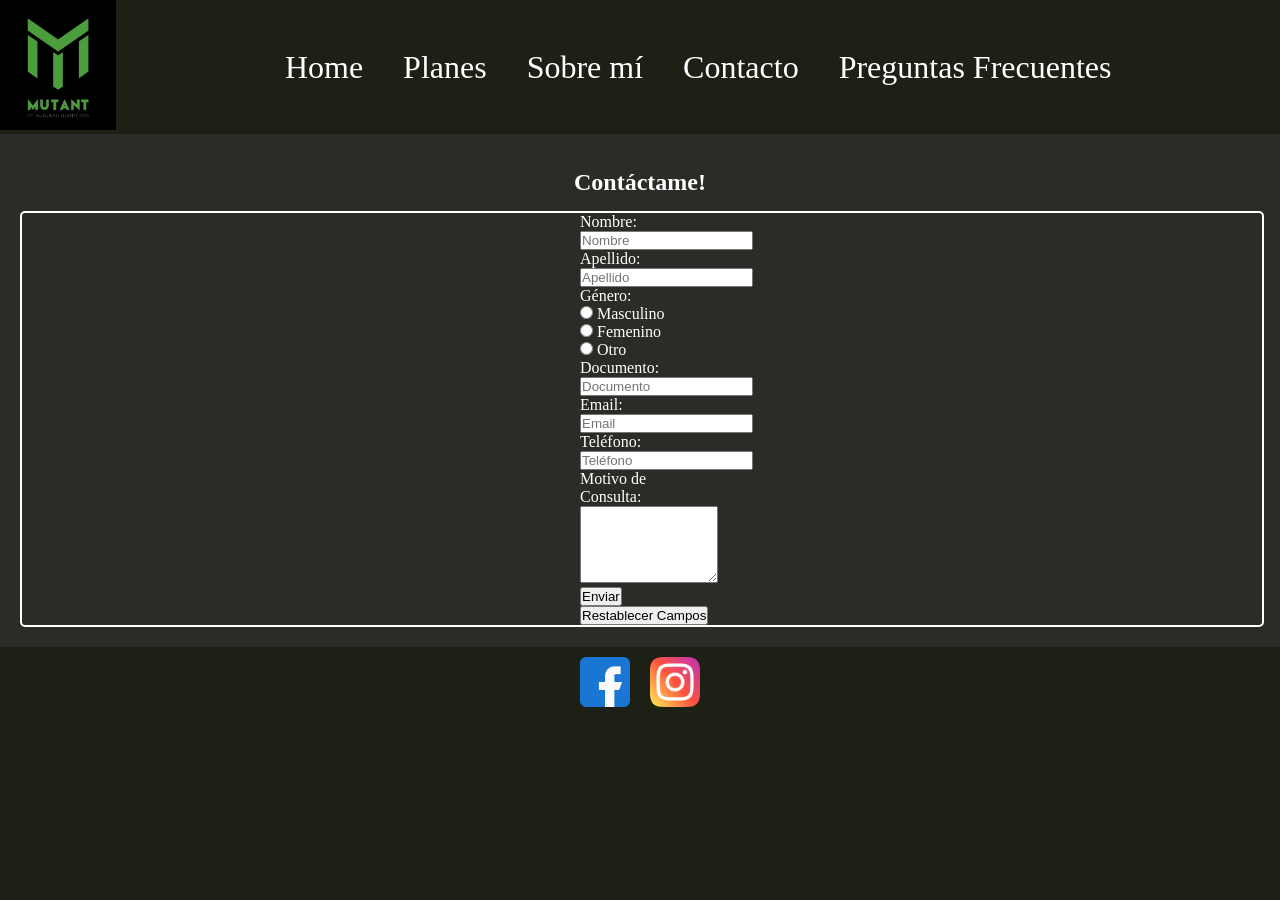
==== paginas/contacto.html @ b8953d3d "Primer Commit" ====
<!DOCTYPE html>
<html lang="en">
<head>
    <meta charset="UTF-8">
    <meta http-equiv="X-UA-Compatible" content="IE=edge">
    <meta name="viewport" content="width=device-width, initial-scale=1.0">
    <link rel="preconnect" href="https://fonts.googleapis.com">
    <link rel="preconnect" href="https://fonts.gstatic.com" crossorigin>
    <link href="https://fonts.googleapis.com/css2?family=Merriweather+Sans&display=swap" rel="stylesheet">
    <link rel="stylesheet" href="../styles.css">
    <title>Document</title>
</head>
<body class="layout">
    <header>
        <div class="div_logo">
            <a href="../index.html"><img src="../imagenes/logo.png" alt="" class="header_logo"></a>
            </div>
            <nav class="nav">
                <ul class="ul_nav">
                    <li class="listItem"><a href="../index.html">Home</a></li>
                    <li class="listItem"><a href="planes.html">Planes</a></li>
                    <li class="listItem"><a href="sobre-mi.html">Sobre mí</a></li>
                    <li class="listItem"><a href="#">Contacto</a></li>
                    <li class="listItem"><a href="faq.html">Preguntas Frecuentes</a></li>
                </ul>
            </nav>
    </header>
    <main>
        <h2 class="titles">Contáctame!</h2>
        <div class="div_form">
        <form class="contact_form">
            <div>
                <label for="name">Nombre:</label>
                <input type="text" id="name" placeholder="Nombre" required>
            </div>
            <div>
                <label for="surname">Apellido:</label>
                <input type="text" id="surname" placeholder="Apellido" required>
            </div>
            <div class="">
                <label for="gender">Género:</label>
                <div>
                    <input type="radio" name="gender" id="male">
                    <label for="male">Masculino</label>
                </div>
                <div>
                    <input type="radio" name="gender" id="female">
                    <label for="female">Femenino</label>
                </div>
                <div>
                    <input type="radio" name="gender" id="other">
                    <label for="other">Otro</label>
                </div>
            </div>
            <div>
                <label for="dni">Documento:</label>
                <input type="number" id="dni" min="1" placeholder="Documento" required>
            </div>
            <div>
                <label for="mail">Email:</label>
                <input type="email" id="mail" placeholder="Email" required>
            </div>
            <div>
                <label for="phone-number">Teléfono:</label>
                <input type="tel" id="phone-number" placeholder="Teléfono" required>
            </div>
            <div>
                <label for="reason">Motivo de Consulta:</label>
                <textarea id="reason" cols="15" rows="5" required></textarea>
            </div>
            <div>
                <input type="submit" value="Enviar">
                <input type="reset" value="Restablecer Campos">
            </div>
        </form>
    </div>
    </main>
    <footer>
        <ul class="social-networks">
            <li class="social-item"><a href="https://www.facebook.com" target="_blank"><img src="../imagenes/facebook.png" alt="Facebook" class="facebook-logo"></a></li>
            <li class="social-item"><a href="https://www.instagram.com" target="_blank"><img src="../imagenes/instagram.png" alt="Instagram" class="instagram-logo"></a></li>
        </ul>
    </footer>
</body>
</html>
---- styles.css ----
* {
    margin: 0;
    padding: 0;
}

html{
    background-color: #1d2015;
    color: white;
}



.layout{
    display: grid;
    grid-template-areas: 
        'header header header'
        'main main main'
        'footer footer footer'
    ;

}

header{
    grid-area: header;
    background-color: #1d2015;
    display: flex;
}

main{
    grid-area: main;
    background-color: #2b2c28;
    padding: 20px;
}

footer {
    grid-area: footer;
    background-color: #1d2015;
    margin-top: 10px;
}


.div_logo{
    width: 10%;
}

.header_logo{
    width: 100%;
}

.nav{
    display: flex;
    width: 100%;
}

.ul_nav{
    display: flex;
    width: 100%;
    list-style: none;
    flex-direction: row;
    justify-content: center;
    align-items: center;
}

.listItem a{
    color: white;
    text-decoration: none;
    height: fit-content;
    width: fit-content;
    margin: 0 20px;
    font-size: 32px;
}

.main-title {
    font-family: 'Merriweather Sans', sans-serif;
    color: white;
    margin: 10px;
    text-align: center;
}

.social-networks{
    display: flex;
    flex-direction: row;
    justify-content: center;
    align-items: center;
    width: 100%;
}

.social-item{
    list-style: none;
}

.facebook-logo{
    width: 50px;
    margin-right: 20px;
}

.instagram-logo{
    width: 50px;
}

.images-grid{
    display: grid;
    height: 65%;
    grid-template-columns: 100px 100px;
    grid-template-rows: 100px 100px;
    gap: 20px;
    justify-content: center;
}

.itemgrid{
    display: flex;
    justify-content: center;
}

.img-index{
    width: 100%;
}

.description{
    padding-bottom: 20px;
}

.description_p{
    padding: 0 40px 10px 40px;
    font-family:'Lucida Sans', 'Lucida Sans Regular', 'Lucida Grande', 'Lucida Sans Unicode', Geneva, Verdana, sans-serif;
    font-size: 15px;
}

.description_title{
    padding-bottom: 20px;
    text-align: center;
}

.centered{
    text-align: center;
}


.about_me_p{
    padding: 20px;
    font-family: Cambria, Cochin, Georgia, Times, 'Times New Roman', serif;
    text-align: center;
}


.where_title{
    text-align: center;
    margin: 2%;
}


@media screen and (max-width: 1000px) {
    .listItem a{
        font-size: 16px;
    }
}

@media screen and (max-width: 600px) {
    .listItem a{
        font-size: 12px;
    }
}

@media screen and (max-width: 500px) {
    .listItem a{
        font-size: 8px;
    }
    .description_p{
        font-family:'Lucida Sans', 'Lucida Sans Regular', 'Lucida Grande', 'Lucida Sans Unicode', Geneva, Verdana, sans-serif;
        font-size: 10px;
    }
}

.grid-planes {
    display: grid;
    grid-template-columns: repeat(3, 1fr);
    grid-template-rows: 1fr;
    grid-column-gap: 0px;
    grid-row-gap: 0px;
    border: solid 2px white;
    }
    
.plan1 { grid-area: 1 / 1 / 2 / 2; }
.plan2 { grid-area: 1 / 2 / 2 / 3; }
.plan3 { grid-area: 1 / 3 / 2 / 4; }

.description_planes{
    margin: 10px;
}

.title_planes{
    text-align: center;
    margin: 20px;
}

.titles{
    text-align: center;
    margin: 15px;
}

.contact_form{
    width: 10%;
    margin: 0 auto;
}

.div_form{
    width: 100%;
    border: 2px solid white;
    border-radius: 5px;
}

.faq{
    text-align: center;
    border: 2px solid white;
    border-radius: 5px;
}

.about_me_title {
    text-align: center;
}
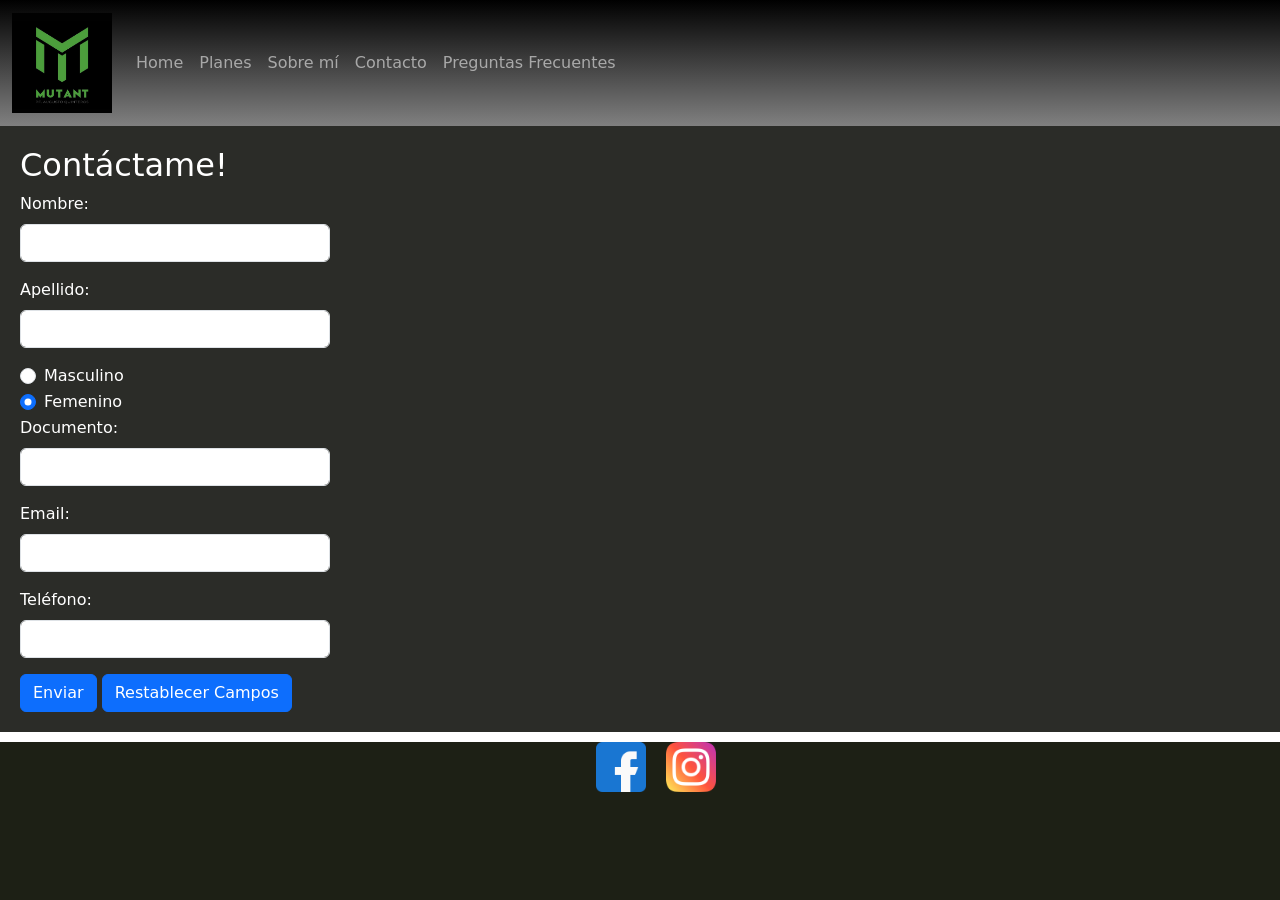
==== commit b25b0db1: "Agregando Bootstrap" ====
--- a/paginas/contacto.html
+++ b/paginas/contacto.html
@@ -1,5 +1,6 @@
 <!DOCTYPE html>
 <html lang="en">
+
 <head>
     <meta charset="UTF-8">
     <meta http-equiv="X-UA-Compatible" content="IE=edge">
@@ -7,11 +8,14 @@
     <link rel="preconnect" href="https://fonts.googleapis.com">
     <link rel="preconnect" href="https://fonts.gstatic.com" crossorigin>
     <link href="https://fonts.googleapis.com/css2?family=Merriweather+Sans&display=swap" rel="stylesheet">
+    <link href="https://cdn.jsdelivr.net/npm/bootstrap@5.1.3/dist/css/bootstrap.min.css" rel="stylesheet"
+        integrity="sha384-1BmE4kWBq78iYhFldvKuhfTAU6auU8tT94WrHftjDbrCEXSU1oBoqyl2QvZ6jIW3" crossorigin="anonymous">
     <link rel="stylesheet" href="../styles.css">
     <title>Document</title>
 </head>
+
 <body class="layout">
-    <header>
+    <!-- <header>
         <div class="div_logo">
             <a href="../index.html"><img src="../imagenes/logo.png" alt="" class="header_logo"></a>
             </div>
@@ -24,62 +28,94 @@
                     <li class="listItem"><a href="faq.html">Preguntas Frecuentes</a></li>
                 </ul>
             </nav>
+    </header> -->
+    <header>
+        <nav class="navbar navbar-expand-lg navbar-dark">
+            <div class="container-fluid">
+                <a class="navbar-brand" href="#"><img src="../imagenes/logo.png" alt="" width="100" height="100"></a>
+                <button class="navbar-toggler" type="button" data-bs-toggle="collapse"
+                    data-bs-target="#navbarSupportedContent" aria-controls="navbarSupportedContent"
+                    aria-expanded="false" aria-label="Toggle navigation">
+                    <span class="navbar-toggler-icon"></span>
+                </button>
+                <div class="collapse navbar-collapse justify-content-center" id="navbarSupportedContent">
+                    <ul class="navbar-nav me-auto mb-2 mb-lg-0">
+                        <li class="nav-item">
+                            <a class="nav-link" aria-current="page" href="../index.html">Home</a>
+                        </li>
+                        <li class="nav-item">
+                            <a class="nav-link" href="planes.html">Planes</a>
+                        </li>
+                        <li class="nav-item">
+                            <a class="nav-link" href="sobre-mi.html">Sobre mí</a>
+                        </li>
+                        <li class="nav-item">
+                            <a class="nav-link" href="#">Contacto</a>
+                        </li>
+                        <li class="nav-item">
+                            <a class="nav-link" href="faq.html">Preguntas Frecuentes</a>
+                        </li>
+                    </ul>
+                </div>
+            </div>
+        </nav>
     </header>
     <main>
-        <h2 class="titles">Contáctame!</h2>
-        <div class="div_form">
-        <form class="contact_form">
-            <div>
-                <label for="name">Nombre:</label>
-                <input type="text" id="name" placeholder="Nombre" required>
-            </div>
-            <div>
-                <label for="surname">Apellido:</label>
-                <input type="text" id="surname" placeholder="Apellido" required>
-            </div>
-            <div class="">
-                <label for="gender">Género:</label>
-                <div>
-                    <input type="radio" name="gender" id="male">
-                    <label for="male">Masculino</label>
+        <h2 class="">Contáctame!</h2>
+        <div class="contact-form">
+            <form class="">
+                <div class="mb-3">
+                    <label for="name" class="form-label">Nombre:</label>
+                    <input type="text" class="form-control w-25" id="name">
                 </div>
-                <div>
-                    <input type="radio" name="gender" id="female">
-                    <label for="female">Femenino</label>
+                <div class="mb-3">
+                    <label for="exampleInputPassword1" class="form-label">Apellido:</label>
+                    <input type="text" class="form-control w-25" id="exampleInputPassword1">
                 </div>
-                <div>
-                    <input type="radio" name="gender" id="other">
-                    <label for="other">Otro</label>
+                <div class="form-check">
+                    <input class="form-check-input" type="radio" name="flexRadioDefault" id="flexRadioDefault1">
+                    <label class="form-check-label" for="flexRadioDefault1">
+                        Masculino
+                    </label>
                 </div>
-            </div>
-            <div>
-                <label for="dni">Documento:</label>
-                <input type="number" id="dni" min="1" placeholder="Documento" required>
-            </div>
-            <div>
-                <label for="mail">Email:</label>
-                <input type="email" id="mail" placeholder="Email" required>
-            </div>
-            <div>
-                <label for="phone-number">Teléfono:</label>
-                <input type="tel" id="phone-number" placeholder="Teléfono" required>
-            </div>
-            <div>
-                <label for="reason">Motivo de Consulta:</label>
-                <textarea id="reason" cols="15" rows="5" required></textarea>
-            </div>
-            <div>
-                <input type="submit" value="Enviar">
-                <input type="reset" value="Restablecer Campos">
-            </div>
-        </form>
-    </div>
+                <div class="form-check">
+                    <input class="form-check-input" type="radio" name="flexRadioDefault" id="flexRadioDefault2" checked>
+                    <label class="form-check-label" for="flexRadioDefault2">
+                        Femenino
+                    </label>
+                </div>
+                <div class="mb-3">
+                    <label for="dni" class="form-label">Documento:</label>
+                    <input type="text" class="form-control w-25" id="dni">
+                </div>
+                <div class="mb-3">
+                    <label for="mail" class="form-label">Email:</label>
+                    <input type="email" class="form-control w-25" id="mail">
+                </div>
+                <div class="mb-3">
+                    <label for="phone-number" class="form-label">Teléfono:</label>
+                    <input type="tel" class="form-control w-25" id="phone-number">
+                </div>
+                <button type="submit" class="btn btn-primary">Enviar</button>
+                <button type="reset" class="btn btn-primary">Restablecer Campos</button>
+            </form>
+        </div>
+
     </main>
     <footer>
         <ul class="social-networks">
-            <li class="social-item"><a href="https://www.facebook.com" target="_blank"><img src="../imagenes/facebook.png" alt="Facebook" class="facebook-logo"></a></li>
-            <li class="social-item"><a href="https://www.instagram.com" target="_blank"><img src="../imagenes/instagram.png" alt="Instagram" class="instagram-logo"></a></li>
+            <li class="social-item"><a href="https://www.facebook.com" target="_blank"><img
+                        src="../imagenes/facebook.png" alt="Facebook" class="facebook-logo"></a></li>
+            <li class="social-item"><a href="https://www.instagram.com" target="_blank"><img
+                        src="../imagenes/instagram.png" alt="Instagram" class="instagram-logo"></a></li>
         </ul>
     </footer>
+    <script src="https://cdn.jsdelivr.net/npm/@popperjs/core@2.10.2/dist/umd/popper.min.js"
+        integrity="sha384-7+zCNj/IqJ95wo16oMtfsKbZ9ccEh31eOz1HGyDuCQ6wgnyJNSYdrPa03rtR1zdB"
+        crossorigin="anonymous"></script>
+    <script src="https://cdn.jsdelivr.net/npm/bootstrap@5.1.3/dist/js/bootstrap.min.js"
+        integrity="sha384-QJHtvGhmr9XOIpI6YVutG+2QOK9T+ZnN4kzFN1RtK3zEFEIsxhlmWl5/YESvpZ13"
+        crossorigin="anonymous"></script>
 </body>
+
 </html>
--- a/styles.css
+++ b/styles.css
@@ -5,10 +5,11 @@
 
 html{
     background-color: #1d2015;
-    color: white;
-}
-
-
+}
+
+body{
+    color:white;
+}
 
 .layout{
     display: grid;
@@ -20,11 +21,21 @@
 
 }
 
+.carousel{
+    margin: 0 auto;
+}
+
 header{
     grid-area: header;
-    background-color: #1d2015;
-    display: flex;
-}
+    background-image: linear-gradient(black, gray);
+    /* background-color: #1d2015; */
+    /* display: flex; */
+}
+
+/* .navbar-collapse{
+    flex-grow: initial;
+} */
+
 
 main{
     grid-area: main;
@@ -46,7 +57,7 @@
 .header_logo{
     width: 100%;
 }
-
+/* 
 .nav{
     display: flex;
     width: 100%;
@@ -68,6 +79,14 @@
     width: fit-content;
     margin: 0 20px;
     font-size: 32px;
+    animation-name: change-color;
+    animation-duration: 3s;
+    animation-iteration-count: infinite;
+} */
+
+@keyframes change-color{
+    from {color: white;}
+    to {color: gray;}
 }
 
 .main-title {
@@ -92,10 +111,20 @@
 .facebook-logo{
     width: 50px;
     margin-right: 20px;
+    transition: width 2s;
+}
+
+.facebook-logo:hover{
+    width: 75px;
 }
 
 .instagram-logo{
     width: 50px;
+    transition: width 2s;
+}
+
+.instagram-logo:hover{
+    width: 75px;
 }
 
 .images-grid{
@@ -127,6 +156,7 @@
 }
 
 .description_title{
+    padding-top: 20px;
     padding-bottom: 20px;
     text-align: center;
 }
@@ -217,4 +247,5 @@
 
 .about_me_title {
     text-align: center;
-}+}
+
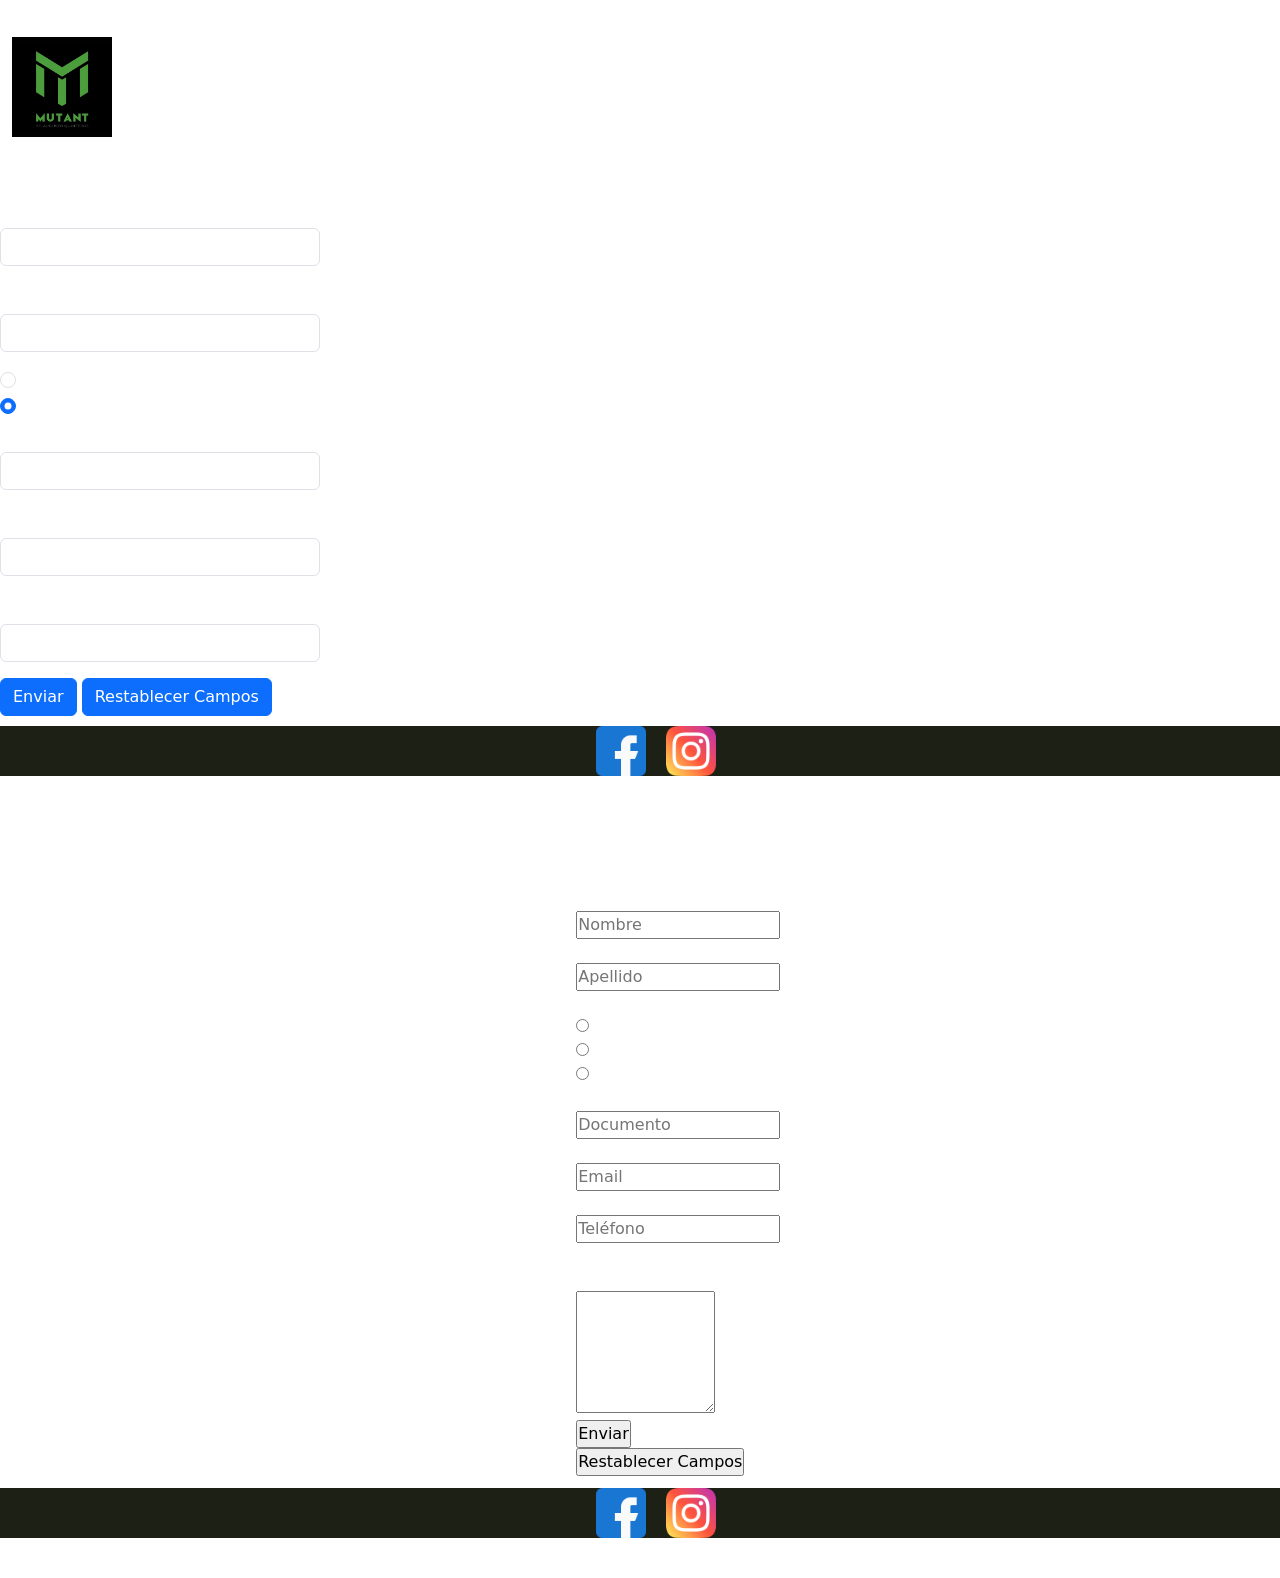
==== commit 3e53d404: "Bootstrap" ====
--- a/paginas/contacto.html
+++ b/paginas/contacto.html
@@ -1,6 +1,9 @@
 <!DOCTYPE html>
 <html lang="en">
+<<<<<<< HEAD
 
+=======
+>>>>>>> 11305e9b9ab28db9c4036c1abd75950a87211c09
 <head>
     <meta charset="UTF-8">
     <meta http-equiv="X-UA-Compatible" content="IE=edge">
@@ -8,6 +11,7 @@
     <link rel="preconnect" href="https://fonts.googleapis.com">
     <link rel="preconnect" href="https://fonts.gstatic.com" crossorigin>
     <link href="https://fonts.googleapis.com/css2?family=Merriweather+Sans&display=swap" rel="stylesheet">
+<<<<<<< HEAD
     <link href="https://cdn.jsdelivr.net/npm/bootstrap@5.1.3/dist/css/bootstrap.min.css" rel="stylesheet"
         integrity="sha384-1BmE4kWBq78iYhFldvKuhfTAU6auU8tT94WrHftjDbrCEXSU1oBoqyl2QvZ6jIW3" crossorigin="anonymous">
     <link rel="stylesheet" href="../styles.css">
@@ -16,6 +20,13 @@
 
 <body class="layout">
     <!-- <header>
+=======
+    <link rel="stylesheet" href="../styles.css">
+    <title>Document</title>
+</head>
+<body class="layout">
+    <header>
+>>>>>>> 11305e9b9ab28db9c4036c1abd75950a87211c09
         <div class="div_logo">
             <a href="../index.html"><img src="../imagenes/logo.png" alt="" class="header_logo"></a>
             </div>
@@ -28,6 +39,7 @@
                     <li class="listItem"><a href="faq.html">Preguntas Frecuentes</a></li>
                 </ul>
             </nav>
+<<<<<<< HEAD
     </header> -->
     <header>
         <nav class="navbar navbar-expand-lg navbar-dark">
@@ -118,4 +130,64 @@
         crossorigin="anonymous"></script>
 </body>
 
+=======
+    </header>
+    <main>
+        <h2 class="titles">Contáctame!</h2>
+        <div class="div_form">
+        <form class="contact_form">
+            <div>
+                <label for="name">Nombre:</label>
+                <input type="text" id="name" placeholder="Nombre" required>
+            </div>
+            <div>
+                <label for="surname">Apellido:</label>
+                <input type="text" id="surname" placeholder="Apellido" required>
+            </div>
+            <div class="">
+                <label for="gender">Género:</label>
+                <div>
+                    <input type="radio" name="gender" id="male">
+                    <label for="male">Masculino</label>
+                </div>
+                <div>
+                    <input type="radio" name="gender" id="female">
+                    <label for="female">Femenino</label>
+                </div>
+                <div>
+                    <input type="radio" name="gender" id="other">
+                    <label for="other">Otro</label>
+                </div>
+            </div>
+            <div>
+                <label for="dni">Documento:</label>
+                <input type="number" id="dni" min="1" placeholder="Documento" required>
+            </div>
+            <div>
+                <label for="mail">Email:</label>
+                <input type="email" id="mail" placeholder="Email" required>
+            </div>
+            <div>
+                <label for="phone-number">Teléfono:</label>
+                <input type="tel" id="phone-number" placeholder="Teléfono" required>
+            </div>
+            <div>
+                <label for="reason">Motivo de Consulta:</label>
+                <textarea id="reason" cols="15" rows="5" required></textarea>
+            </div>
+            <div>
+                <input type="submit" value="Enviar">
+                <input type="reset" value="Restablecer Campos">
+            </div>
+        </form>
+    </div>
+    </main>
+    <footer>
+        <ul class="social-networks">
+            <li class="social-item"><a href="https://www.facebook.com" target="_blank"><img src="../imagenes/facebook.png" alt="Facebook" class="facebook-logo"></a></li>
+            <li class="social-item"><a href="https://www.instagram.com" target="_blank"><img src="../imagenes/instagram.png" alt="Instagram" class="instagram-logo"></a></li>
+        </ul>
+    </footer>
+</body>
+>>>>>>> 11305e9b9ab28db9c4036c1abd75950a87211c09
 </html>
--- a/styles.css
+++ b/styles.css
@@ -5,11 +5,18 @@
 
 html{
     background-color: #1d2015;
+<<<<<<< HEAD
 }
 
 body{
     color:white;
 }
+=======
+    color: white;
+}
+
+
+>>>>>>> 11305e9b9ab28db9c4036c1abd75950a87211c09
 
 .layout{
     display: grid;
@@ -21,14 +28,18 @@
 
 }
 
+<<<<<<< HEAD
 .carousel{
     margin: 0 auto;
 }
 
+=======
+>>>>>>> 11305e9b9ab28db9c4036c1abd75950a87211c09
 header{
     grid-area: header;
     background-image: linear-gradient(black, gray);
     /* background-color: #1d2015; */
+<<<<<<< HEAD
     /* display: flex; */
 }
 
@@ -37,6 +48,11 @@
 } */
 
 
+=======
+    display: flex;
+}
+
+>>>>>>> 11305e9b9ab28db9c4036c1abd75950a87211c09
 main{
     grid-area: main;
     background-color: #2b2c28;
@@ -57,7 +73,11 @@
 .header_logo{
     width: 100%;
 }
+<<<<<<< HEAD
 /* 
+=======
+
+>>>>>>> 11305e9b9ab28db9c4036c1abd75950a87211c09
 .nav{
     display: flex;
     width: 100%;
@@ -82,7 +102,11 @@
     animation-name: change-color;
     animation-duration: 3s;
     animation-iteration-count: infinite;
+<<<<<<< HEAD
 } */
+=======
+}
+>>>>>>> 11305e9b9ab28db9c4036c1abd75950a87211c09
 
 @keyframes change-color{
     from {color: white;}
@@ -156,7 +180,10 @@
 }
 
 .description_title{
+<<<<<<< HEAD
     padding-top: 20px;
+=======
+>>>>>>> 11305e9b9ab28db9c4036c1abd75950a87211c09
     padding-bottom: 20px;
     text-align: center;
 }
--- a/styles.css
+++ b/styles.css
@@ -5,11 +5,18 @@
 
 html{
     background-color: #1d2015;
+<<<<<<< HEAD
 }
 
 body{
     color:white;
 }
+=======
+    color: white;
+}
+
+
+>>>>>>> 11305e9b9ab28db9c4036c1abd75950a87211c09
 
 .layout{
     display: grid;
@@ -21,14 +28,18 @@
 
 }
 
+<<<<<<< HEAD
 .carousel{
     margin: 0 auto;
 }
 
+=======
+>>>>>>> 11305e9b9ab28db9c4036c1abd75950a87211c09
 header{
     grid-area: header;
     background-image: linear-gradient(black, gray);
     /* background-color: #1d2015; */
+<<<<<<< HEAD
     /* display: flex; */
 }
 
@@ -37,6 +48,11 @@
 } */
 
 
+=======
+    display: flex;
+}
+
+>>>>>>> 11305e9b9ab28db9c4036c1abd75950a87211c09
 main{
     grid-area: main;
     background-color: #2b2c28;
@@ -57,7 +73,11 @@
 .header_logo{
     width: 100%;
 }
+<<<<<<< HEAD
 /* 
+=======
+
+>>>>>>> 11305e9b9ab28db9c4036c1abd75950a87211c09
 .nav{
     display: flex;
     width: 100%;
@@ -82,7 +102,11 @@
     animation-name: change-color;
     animation-duration: 3s;
     animation-iteration-count: infinite;
+<<<<<<< HEAD
 } */
+=======
+}
+>>>>>>> 11305e9b9ab28db9c4036c1abd75950a87211c09
 
 @keyframes change-color{
     from {color: white;}
@@ -156,7 +180,10 @@
 }
 
 .description_title{
+<<<<<<< HEAD
     padding-top: 20px;
+=======
+>>>>>>> 11305e9b9ab28db9c4036c1abd75950a87211c09
     padding-bottom: 20px;
     text-align: center;
 }
